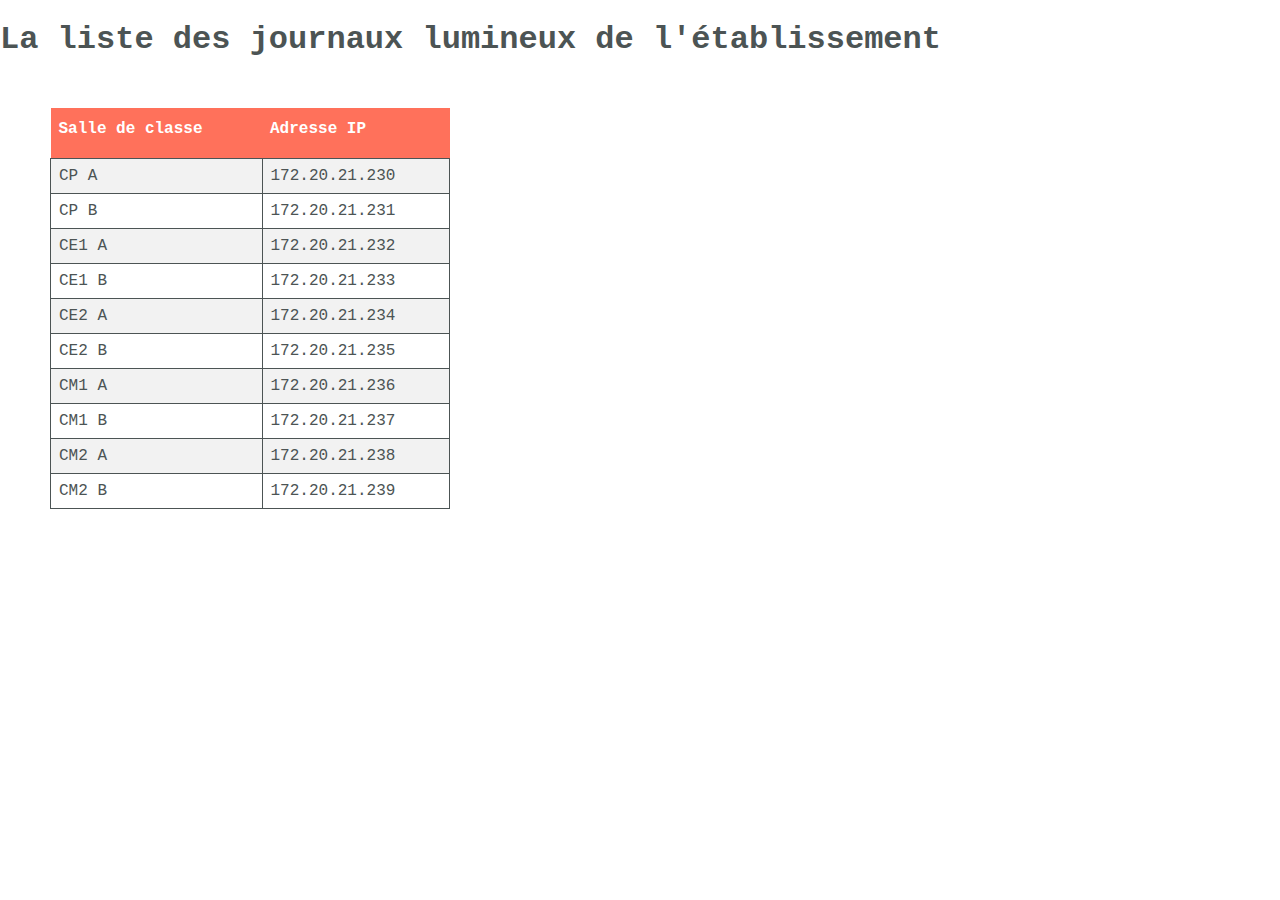
==== liste.html @ b42e5949 "liste" ====
<!DOCTYPE html>
<html>
    <head>
        <meta charset="utf-8"/>
        <title>Liste des journaux lumineux</title>
        <link rel="stylesheet" href="style.css" />
    </head>
    <body>
        <section>
            <h1>La liste des journaux lumineux de l'établissement</h1>
            <table>
                <tr>
                    <th>Salle de classe</th>
                    <th>Adresse IP</th>
                </tr>
                <tr>
                    <td>CP A</td>
                    <td> 172.20.21.230</td>
                </tr>
                <tr>
                    <td>CP B</td>
                    <td>172.20.21.231</td>
                </tr>
                <tr>
                    <td>CE1 A</td>
                    <td>172.20.21.232</td>
                </tr>
                <tr>
                    <td>CE1 B</td>
                    <td>172.20.21.233</td>
                </tr>
                <tr>
                    <td>CE2 A</td>
                    <td>172.20.21.234</td>
                </tr>
                <tr> 
                    <td>CE2 B</td>
                    <td>172.20.21.235</td>
                </tr>
                <tr>
                    <td>CM1 A</td>
                    <td>172.20.21.236</td>
                </tr>
                <tr>
                    <td>CM1 B</td>
                    <td>172.20.21.237</td>
                </tr>
                <tr>
                    <td>CM2 A</td>
                    <td>172.20.21.238</td>
                </tr>
                <tr>
                    <td>CM2 B</td>
                    <td>172.20.21.239</td>
                </tr>
            </table>
        </section>
    </body>
</html>
---- style.css ----
body {
    margin: 0px;
    padding: 0px;
    font-family: 'Courier New', Courier, monospace;
    font-size: 16px;
    color: #4c5454;
}

h4 {
    font-size: 22px;
    padding-left: 20px;
}

h2 {
    font-size: 20px;
    padding-left: 50px;
}

p {
    padding-left: 50px;
}

img#journal {
    float: right;
    width: 400px;
}

ol {
    padding-left: 100px;
}

ul {
    padding-left: 100px;
}

a {
    padding-left: 20px;
}

a:hover {
    color:blue;
}

table {
    border-collapse: collapse;
    width: 400px;
    margin: 50px;
}

td{
    border: 1px;
    border: solid 1px;
    padding: 8px;
}

tr:nth-child(even){
    background-color: #f2f2f2;
}

tr:hover{
    background-color: #DDDDDD;
}

th{
    padding-top: 12px;
    padding-left: 8px;
    padding-bottom: 20px;
    padding-right: 8px;
    text-align: left;
    background-color: #FF715B;
    color: #FFFFFF;
}
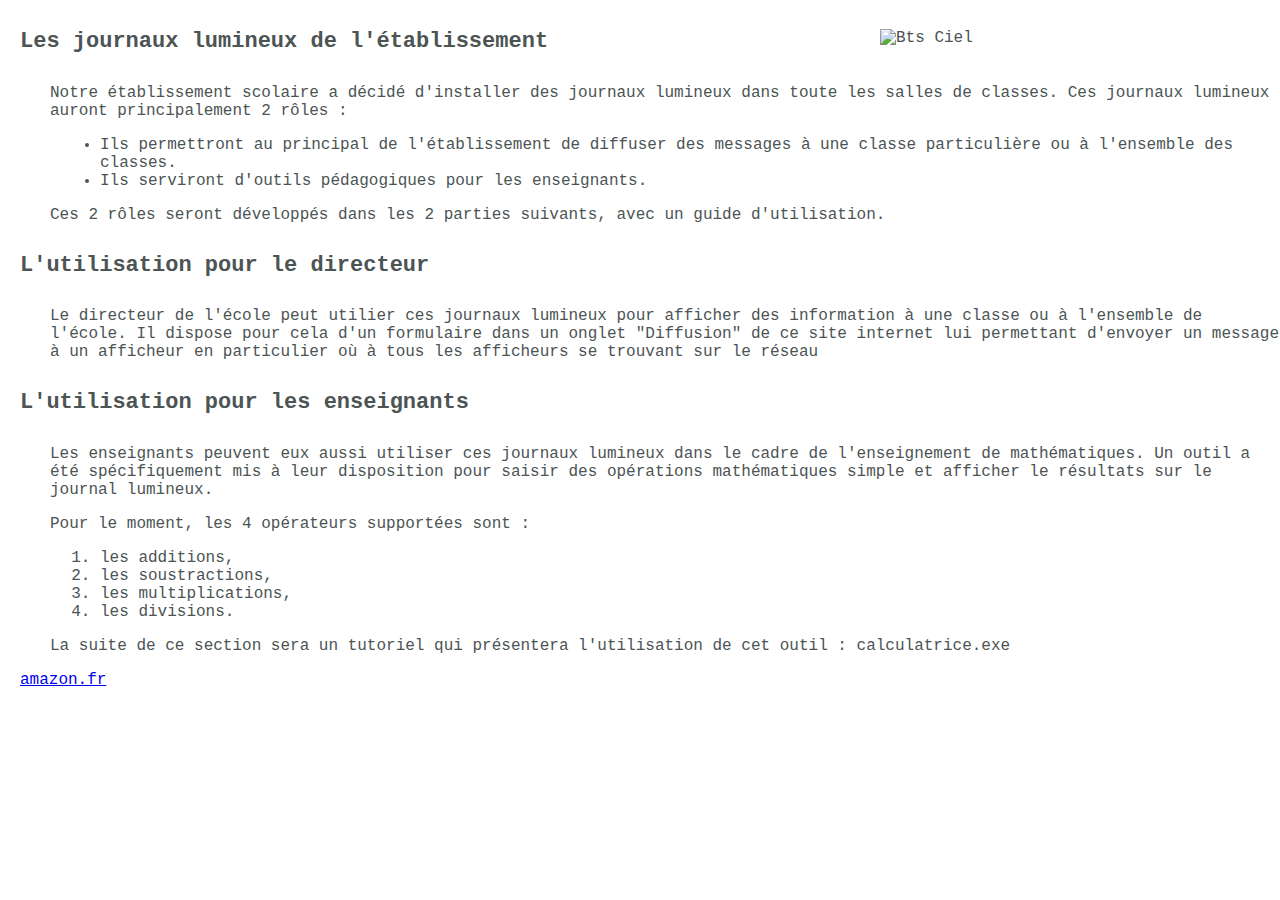
==== commit a497eb81: "Merge branch 'SW05'" ====
--- a/liste.html
+++ b/liste.html
@@ -1,59 +1,33 @@
 <!DOCTYPE html>
 <html>
     <head>
-        <meta charset="utf-8"/>
-        <title>Liste des journaux lumineux</title>
+        <meta charset="UTF-8"/>
+        <title> Page de présentation </title>
         <link rel="stylesheet" href="style.css" />
     </head>
     <body>
-        <section>
-            <h1>La liste des journaux lumineux de l'établissement</h1>
-            <table>
-                <tr>
-                    <th>Salle de classe</th>
-                    <th>Adresse IP</th>
-                </tr>
-                <tr>
-                    <td>CP A</td>
-                    <td> 172.20.21.230</td>
-                </tr>
-                <tr>
-                    <td>CP B</td>
-                    <td>172.20.21.231</td>
-                </tr>
-                <tr>
-                    <td>CE1 A</td>
-                    <td>172.20.21.232</td>
-                </tr>
-                <tr>
-                    <td>CE1 B</td>
-                    <td>172.20.21.233</td>
-                </tr>
-                <tr>
-                    <td>CE2 A</td>
-                    <td>172.20.21.234</td>
-                </tr>
-                <tr> 
-                    <td>CE2 B</td>
-                    <td>172.20.21.235</td>
-                </tr>
-                <tr>
-                    <td>CM1 A</td>
-                    <td>172.20.21.236</td>
-                </tr>
-                <tr>
-                    <td>CM1 B</td>
-                    <td>172.20.21.237</td>
-                </tr>
-                <tr>
-                    <td>CM2 A</td>
-                    <td>172.20.21.238</td>
-                </tr>
-                <tr>
-                    <td>CM2 B</td>
-                    <td>172.20.21.239</td>
-                </tr>
-            </table>
+        <section id="presentation">
+        <img src="p:/Bts Ciel.jpg" alt="Bts Ciel" id="journal">
+            <h4> Les journaux lumineux de l'établissement </h4>
+                <p> Notre établissement scolaire a décidé d'installer des journaux lumineux dans toute les salles de classes. Ces journaux lumineux auront principalement 2 rôles : </p>
+            <ul>
+                <li> Ils permettront au principal de l'établissement de diffuser des messages à une classe particulière ou à l'ensemble des classes. </li>
+                <li> Ils serviront d'outils pédagogiques pour les enseignants.</li>
+            </ul>
+                <p> Ces 2 rôles seront développés dans les 2 parties suivants, avec un guide d'utilisation. </p>
+            <h4> L'utilisation pour le directeur </h4>
+                <p> Le directeur de l'école peut utilier ces journaux lumineux pour afficher des information à une classe ou à l'ensemble de l'école. Il dispose pour cela d'un formulaire dans un onglet "Diffusion" de ce site internet lui permettant d'envoyer un message à un afficheur en particulier où à tous les afficheurs se trouvant sur le réseau </p>
+            <h4> L'utilisation pour les enseignants </h4>
+                <p> Les enseignants peuvent eux aussi utiliser ces journaux lumineux dans le cadre de l'enseignement de mathématiques. Un outil a été spécifiquement mis à leur disposition pour saisir des opérations mathématiques simple et afficher le résultats sur le journal lumineux. </p>
+                <p> Pour le moment, les 4 opérateurs supportées sont : </p>
+                <ol>
+                    <li> les additions, </li>
+                    <li> les soustractions, </li>
+                    <li> les multiplications, </li>
+                    <li> les divisions. </li>
+                </ol>
+                <p> La suite de ce section sera un tutoriel qui présentera l'utilisation de cet outil : calculatrice.exe </p>
+            <a href="https://www.amazon.fr/journal-lumineux-led/s?k=journal+lumineux+led"> amazon.fr </a>
         </section>
     </body>
 </html>--- a/style.css
+++ b/style.css
@@ -41,10 +41,13 @@
     color:blue;
 }
 
+/****** liste du tableau ******/
+
 table {
     border-collapse: collapse;
     width: 400px;
-    margin: 50px;
+    margin: 50px auto;
+    text-align: center;
 }
 
 td{
@@ -69,4 +72,57 @@
     text-align: left;
     background-color: #FF715B;
     color: #FFFFFF;
-}+    text-align: center;
+}
+
+/****** formulaire css ******/
+
+h1{
+    text-align: center;
+}
+
+form{
+    box-sizing: border-box;
+    width: 80%;
+    padding-top: 20px;
+    padding-bottom: 0px;
+    margin-left: 10%;
+    margin-right: 10%;
+}
+
+label {
+    display: block;
+    font-family: 'Courier New', Courier, monospace;
+    width: 100%;
+    padding: 0px;
+    margin: 0px;
+    font-size: 18px;
+    color: #4C5454;
+    margin-top: 30px;
+}
+
+select {
+    text-align: center;
+    box-sizing: border-box;
+    background-color: #FF715B;
+    border: 1px;
+    border: solid;
+    border-color: #4C5454;
+    border-radius: 5px;
+    padding-top: 15px;
+    padding-bottom: 15px;
+    padding-left: 10px;
+    padding-right: 10px;
+    width: 100%;
+    
+}
+
+input{
+    margin-top: 30px;
+    background-color: #FF715B;
+    width: 100%; 
+    border-radius: 5px;
+}
+
+
+
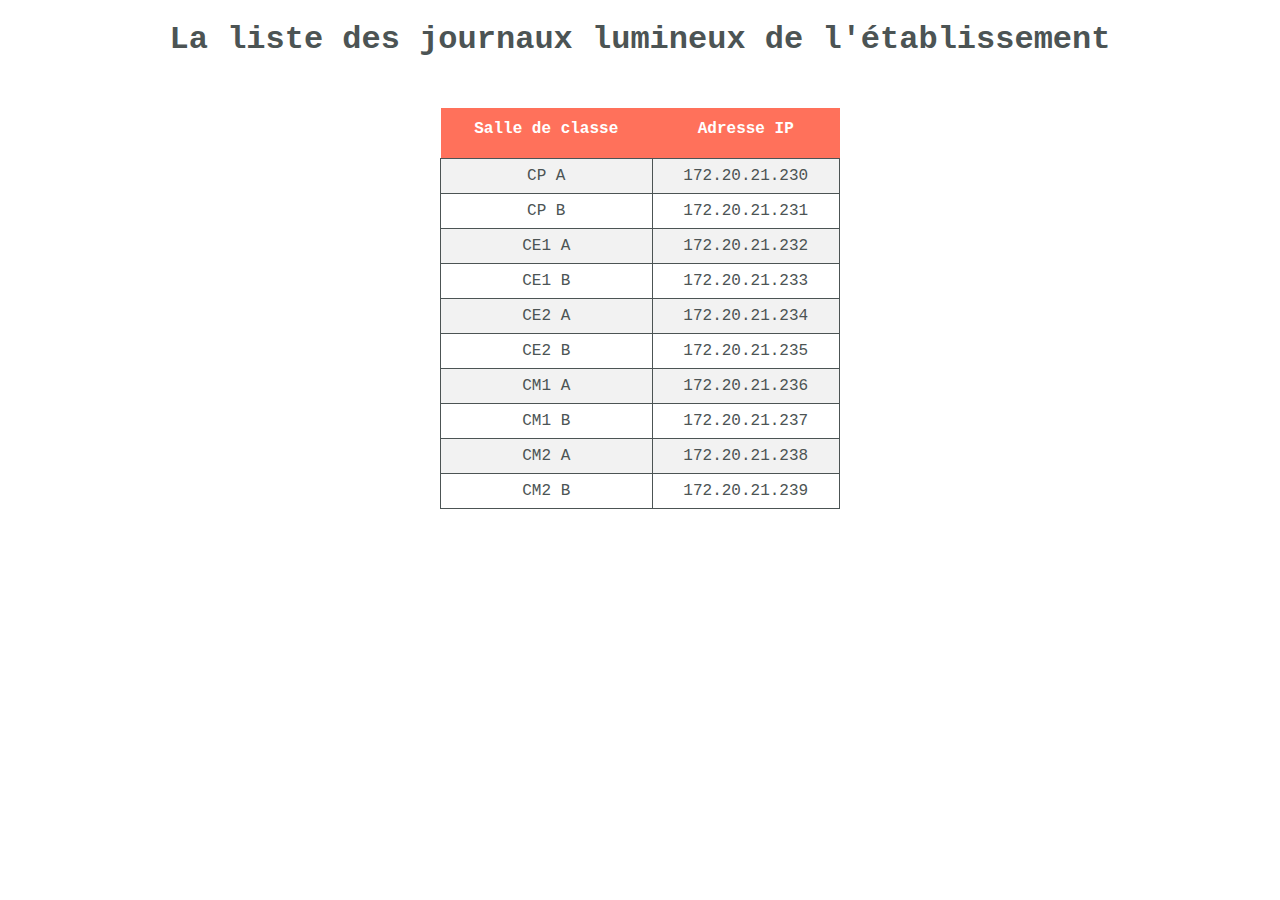
==== commit f99132b8: "liste" ====
--- a/liste.html
+++ b/liste.html
@@ -1,33 +1,59 @@
 <!DOCTYPE html>
 <html>
     <head>
-        <meta charset="UTF-8"/>
-        <title> Page de présentation </title>
+        <meta charset="utf-8"/>
+        <title>Liste des journaux lumineux</title>
         <link rel="stylesheet" href="style.css" />
     </head>
     <body>
-        <section id="presentation">
-        <img src="p:/Bts Ciel.jpg" alt="Bts Ciel" id="journal">
-            <h4> Les journaux lumineux de l'établissement </h4>
-                <p> Notre établissement scolaire a décidé d'installer des journaux lumineux dans toute les salles de classes. Ces journaux lumineux auront principalement 2 rôles : </p>
-            <ul>
-                <li> Ils permettront au principal de l'établissement de diffuser des messages à une classe particulière ou à l'ensemble des classes. </li>
-                <li> Ils serviront d'outils pédagogiques pour les enseignants.</li>
-            </ul>
-                <p> Ces 2 rôles seront développés dans les 2 parties suivants, avec un guide d'utilisation. </p>
-            <h4> L'utilisation pour le directeur </h4>
-                <p> Le directeur de l'école peut utilier ces journaux lumineux pour afficher des information à une classe ou à l'ensemble de l'école. Il dispose pour cela d'un formulaire dans un onglet "Diffusion" de ce site internet lui permettant d'envoyer un message à un afficheur en particulier où à tous les afficheurs se trouvant sur le réseau </p>
-            <h4> L'utilisation pour les enseignants </h4>
-                <p> Les enseignants peuvent eux aussi utiliser ces journaux lumineux dans le cadre de l'enseignement de mathématiques. Un outil a été spécifiquement mis à leur disposition pour saisir des opérations mathématiques simple et afficher le résultats sur le journal lumineux. </p>
-                <p> Pour le moment, les 4 opérateurs supportées sont : </p>
-                <ol>
-                    <li> les additions, </li>
-                    <li> les soustractions, </li>
-                    <li> les multiplications, </li>
-                    <li> les divisions. </li>
-                </ol>
-                <p> La suite de ce section sera un tutoriel qui présentera l'utilisation de cet outil : calculatrice.exe </p>
-            <a href="https://www.amazon.fr/journal-lumineux-led/s?k=journal+lumineux+led"> amazon.fr </a>
+        <section>
+            <h1>La liste des journaux lumineux de l'établissement</h1>
+            <table>
+                <tr>
+                    <th>Salle de classe</th>
+                    <th>Adresse IP</th>
+                </tr>
+                <tr>
+                    <td>CP A</td>
+                    <td> 172.20.21.230</td>
+                </tr>
+                <tr>
+                    <td>CP B</td>
+                    <td>172.20.21.231</td>
+                </tr>
+                <tr>
+                    <td>CE1 A</td>
+                    <td>172.20.21.232</td>
+                </tr>
+                <tr>
+                    <td>CE1 B</td>
+                    <td>172.20.21.233</td>
+                </tr>
+                <tr>
+                    <td>CE2 A</td>
+                    <td>172.20.21.234</td>
+                </tr>
+                <tr> 
+                    <td>CE2 B</td>
+                    <td>172.20.21.235</td>
+                </tr>
+                <tr>
+                    <td>CM1 A</td>
+                    <td>172.20.21.236</td>
+                </tr>
+                <tr>
+                    <td>CM1 B</td>
+                    <td>172.20.21.237</td>
+                </tr>
+                <tr>
+                    <td>CM2 A</td>
+                    <td>172.20.21.238</td>
+                </tr>
+                <tr>
+                    <td>CM2 B</td>
+                    <td>172.20.21.239</td>
+                </tr>
+            </table>
         </section>
     </body>
 </html>